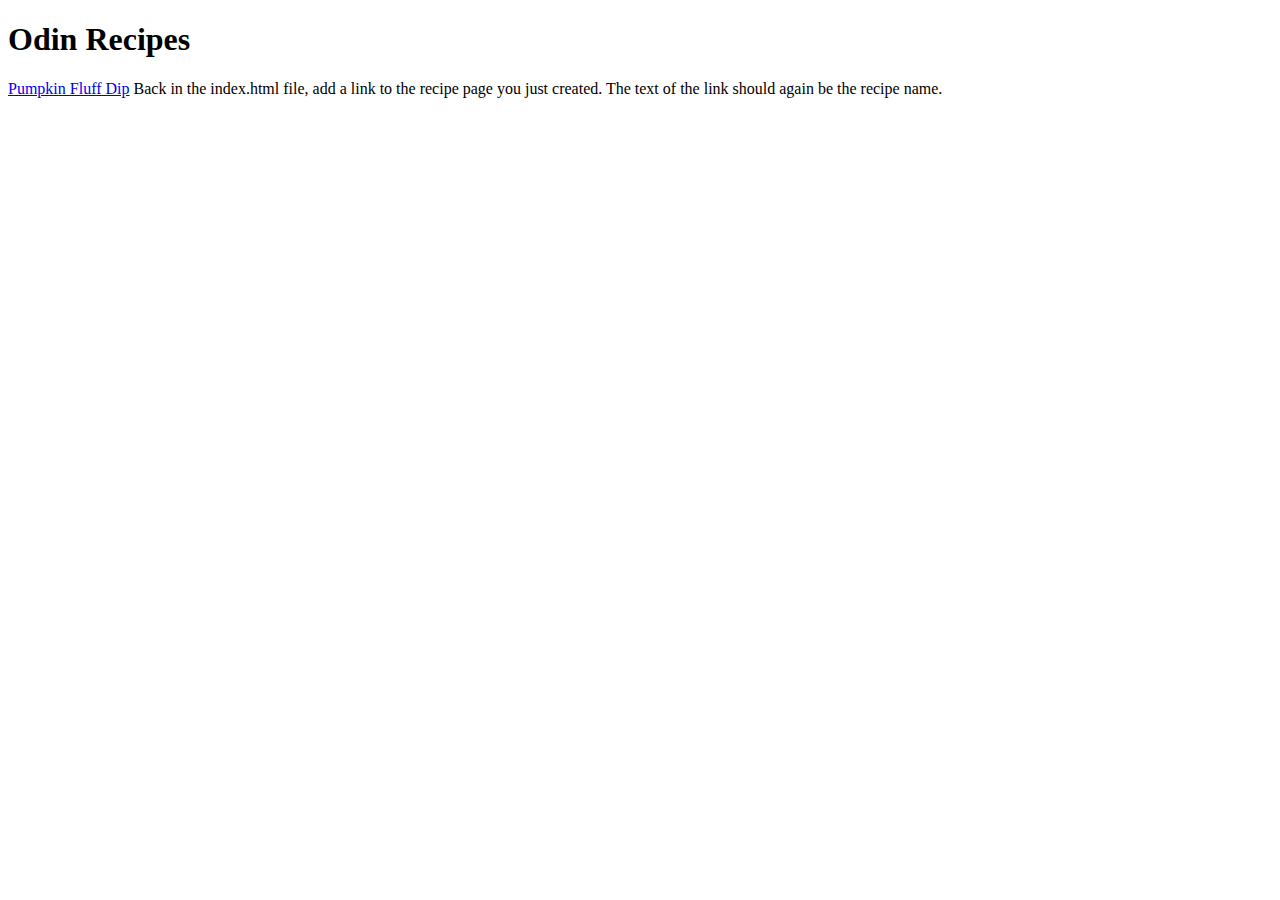
==== index.html @ 3524e07f "Add index.html and Add recipes/pumpkin-fluff-dip.html" ====
<!DOCTYPE html>
<html lang="en">
    <head>
        <title>Recipes</title>
        <meta charset="utf-8">
    </head>
    <body>
        <h1>Odin Recipes</h1>
        <a href="recipes/pumpkin-fluff-dip.html">Pumpkin Fluff Dip</a>

    </body>
</html>

Back in the index.html file, add a link to the recipe page you just created. The text of the link should again be the recipe name.
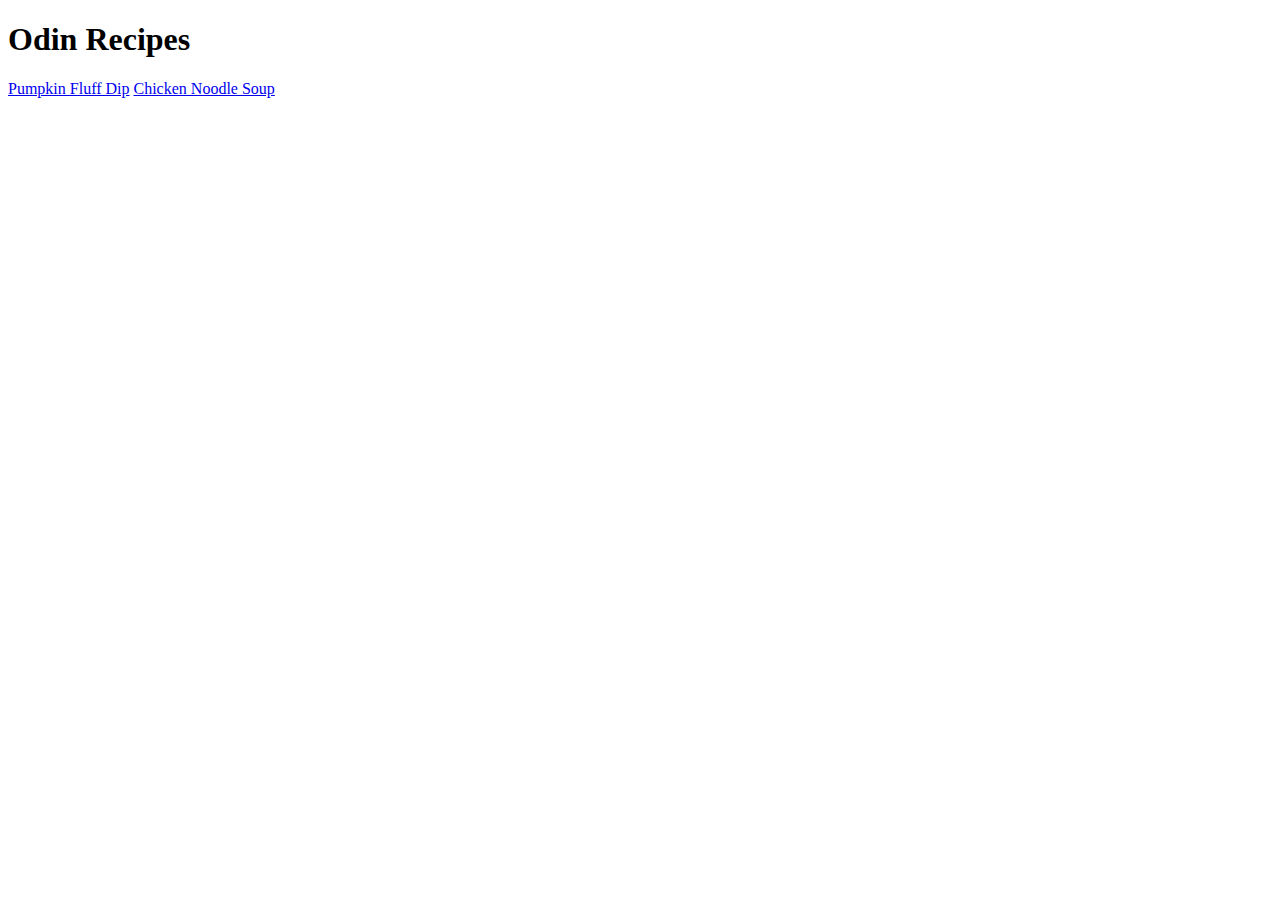
==== commit a563bbf8: "Add recipes/chicken-noodle-soup.html and edit index.html" ====
--- a/index.html
+++ b/index.html
@@ -7,8 +7,7 @@
     <body>
         <h1>Odin Recipes</h1>
         <a href="recipes/pumpkin-fluff-dip.html">Pumpkin Fluff Dip</a>
+        <a href="recipes/chicken-noodle-soup.html">Chicken Noodle Soup</a>
 
     </body>
-</html>
-
-Back in the index.html file, add a link to the recipe page you just created. The text of the link should again be the recipe name.+</html>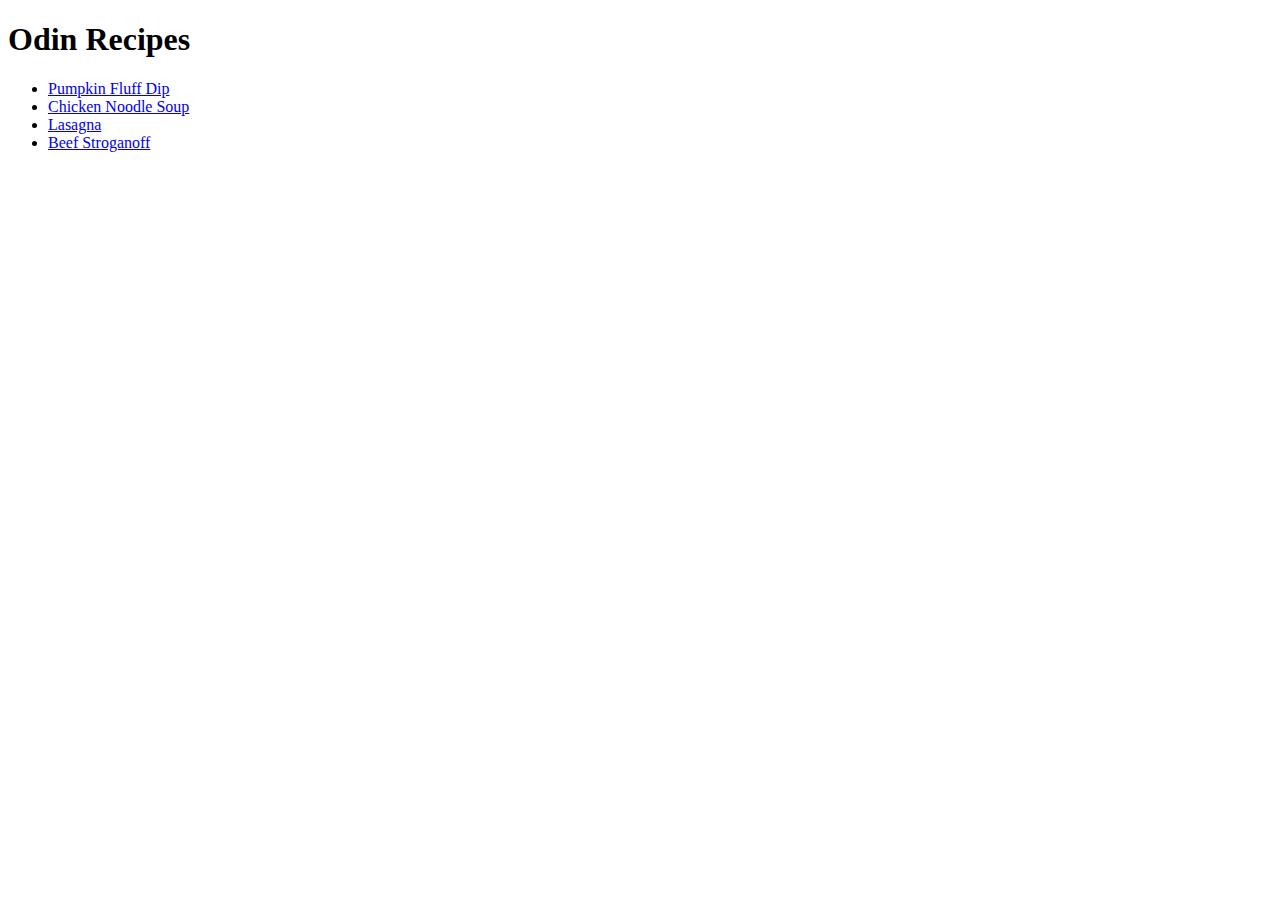
==== commit 503b380b: "add recipes/beef-stroganoff.html and recipes/lasagna.html" ====
--- a/index.html
+++ b/index.html
@@ -6,8 +6,11 @@
     </head>
     <body>
         <h1>Odin Recipes</h1>
-        <a href="recipes/pumpkin-fluff-dip.html">Pumpkin Fluff Dip</a>
-        <a href="recipes/chicken-noodle-soup.html">Chicken Noodle Soup</a>
-
+        <ul>
+            <li><a href="recipes/pumpkin-fluff-dip.html">Pumpkin Fluff Dip</a></li>
+            <li><a href="recipes/chicken-noodle-soup.html">Chicken Noodle Soup</a></li>
+            <li><a href="recipes/lasagna.html">Lasagna</a></li>
+            <li><a href="recipes/beef-stroganoff.html">Beef Stroganoff</a></li>
+        </ul>
     </body>
 </html>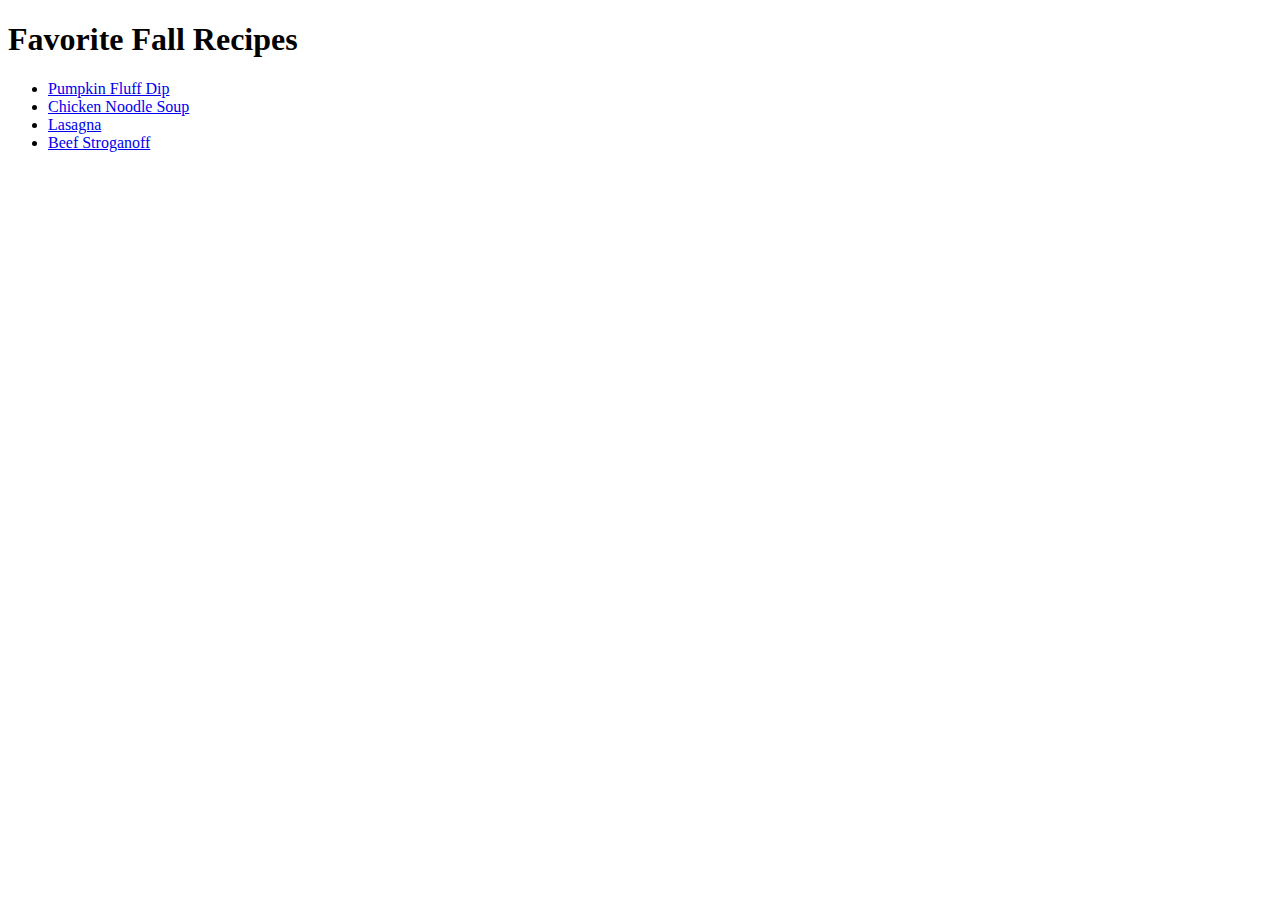
==== commit 543bc03e: "Added 'back to recipes' link on recipe pages and modified headers" ====
--- a/index.html
+++ b/index.html
@@ -5,7 +5,7 @@
         <meta charset="utf-8">
     </head>
     <body>
-        <h1>Odin Recipes</h1>
+        <h1>Favorite Fall Recipes</h1>
         <ul>
             <li><a href="recipes/pumpkin-fluff-dip.html">Pumpkin Fluff Dip</a></li>
             <li><a href="recipes/chicken-noodle-soup.html">Chicken Noodle Soup</a></li>
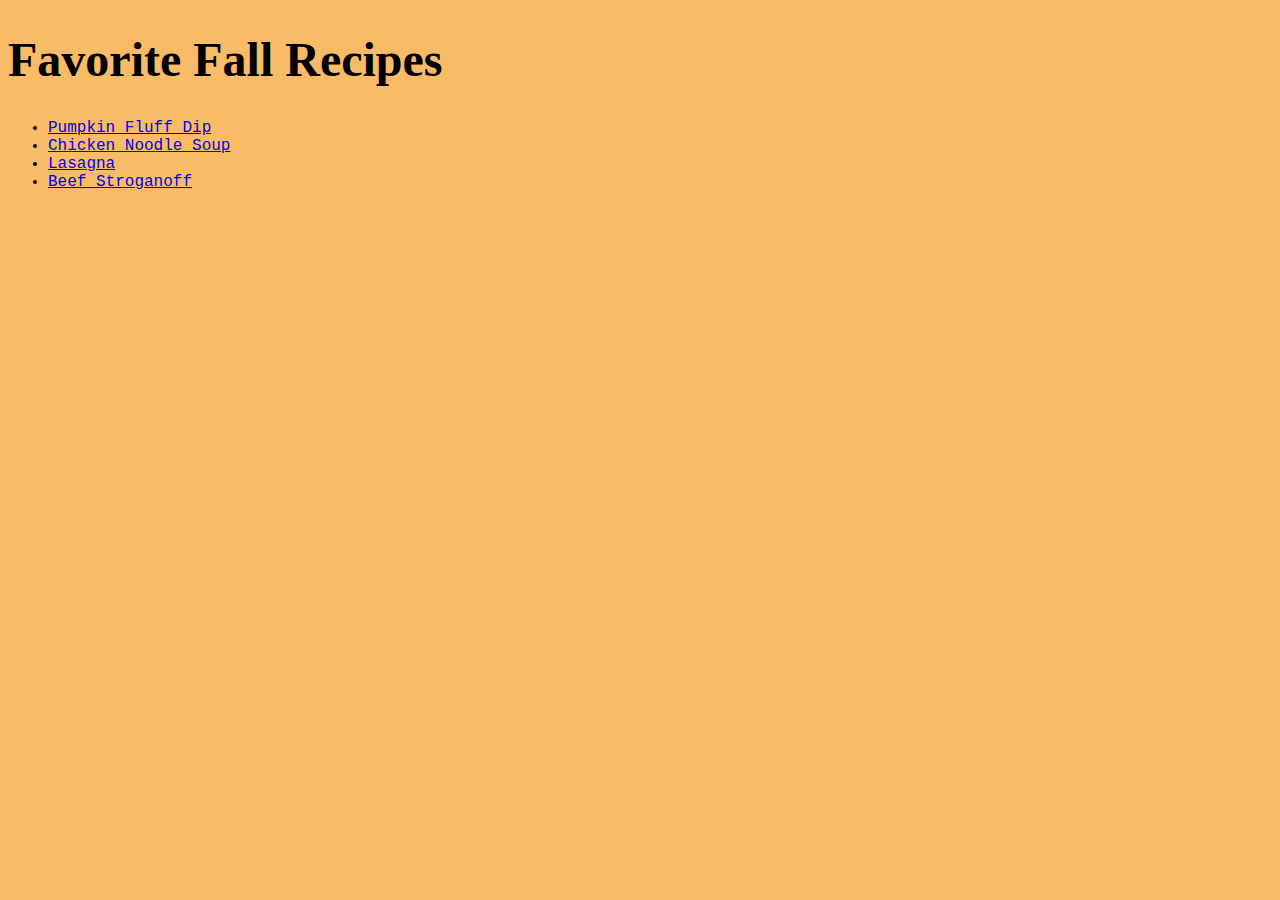
==== commit 16f2db8a: "Edited recipe files to add css link" ====
--- a/index.html
+++ b/index.html
@@ -3,6 +3,7 @@
     <head>
         <title>Recipes</title>
         <meta charset="utf-8">
+        <link rel="stylesheet" href="style.css">
     </head>
     <body>
         <h1>Favorite Fall Recipes</h1>
--- a/style.css
+++ b/style.css
@@ -0,0 +1,20 @@
+body {
+    background-color: rgba(248, 156, 35, 0.692);
+}
+
+h1 {
+    font-size: 48px;
+    font-family:cursive;
+}
+
+h2, h3 {
+    color: white;
+}
+
+ul li {
+    font-family:'Courier New', Courier, monospace;
+}
+
+ol li {
+    font-family:Verdana, Geneva, Tahoma, sans-serif;
+}